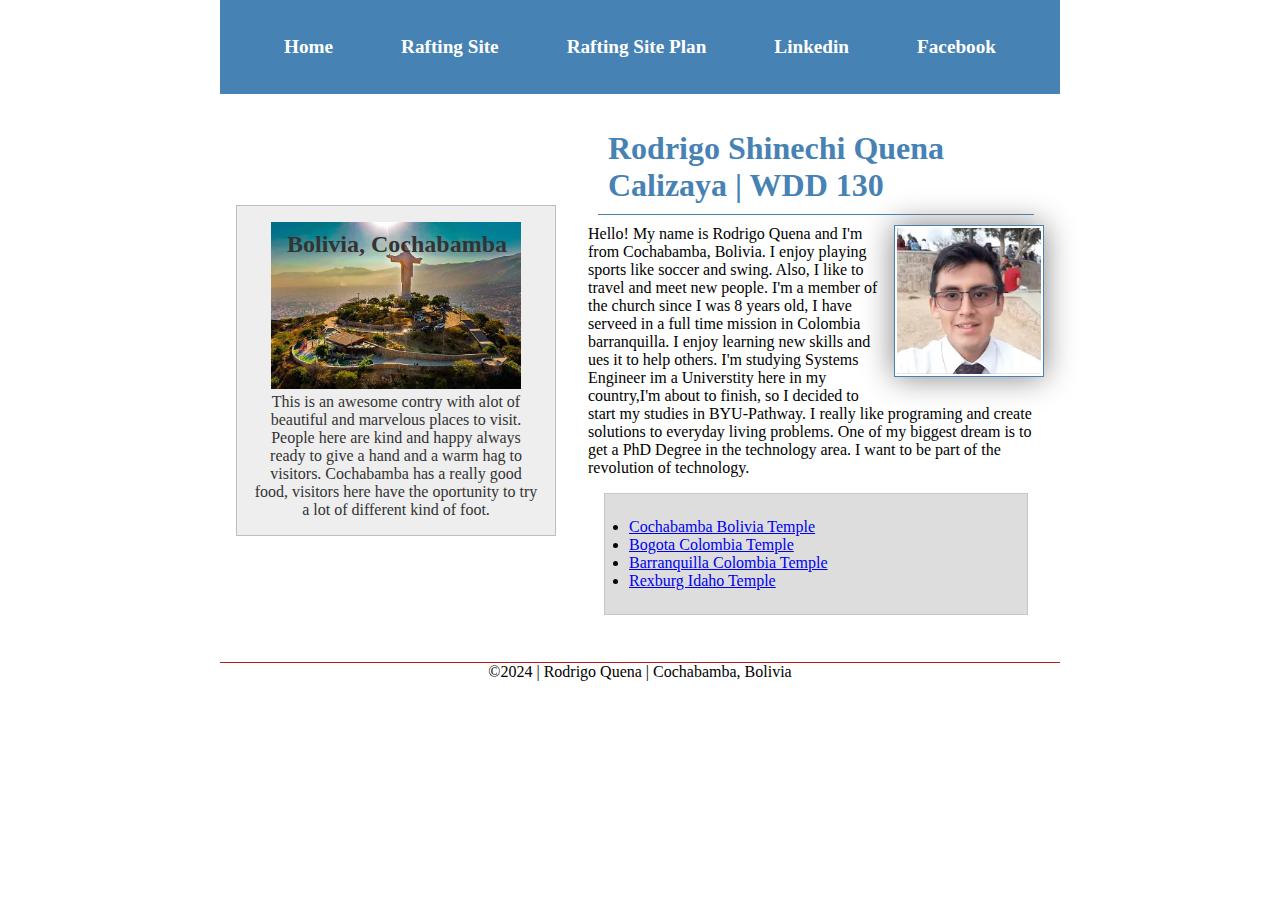
==== index.html @ 5d93a0c2 "Last changes added" ====
<!DOCTYPE html>
<html lang="en-US">

<head>
    <meta charset="UTF-8">
    <meta name="viewport" content="width=device-width, initial-scale=1.0">
    <title>Rodrigo Shinechi Quena Calizaya | WDD 130</title>

    <meta name="description"
        content="This is my own page, my name Rodrigo Quena. I'm in the web fundamentals course. This page it's abaut myself">
    <meta name="author" content="Rodrigo Quena">
    <link rel="stylesheet" href="/week02/styles/styles.css">
</head>

<body>
    <header>
        <nav>
            <a href="#">Home</a>
            <a href="wwr">Rafting Site</a>
            <a href="wwr/site-plan-rafting.html">Rafting Site Plan</a>
            <a href=" https://linkedin.com ">Linkedin</a>
            <a href="https://facebook.com">Facebook</a>
        </nav>
    </header>
    <div class="grid">
        <main>
            <h1>Rodrigo Shinechi Quena Calizaya | WDD 130</h1>
            <img src="/images/profile.webp" alt="Hello, my name is Rodrigo Quena" width="200">
            <p>Hello! My name is Rodrigo Quena and I'm from Cochabamba, Bolivia. I enjoy playing sports like soccer and
                swing. Also, I like to travel and meet new people. I'm a member of the church since I was 8 years old, I
                have serveed in a full time mission in Colombia barranquilla.
                I enjoy learning new skills and ues it to help others. I'm studying Systems Engineer im a Universtity
                here in my country,I'm about to finish, so I decided to
                start my studies in BYU-Pathway. I really like programing and create solutions to everyday living
                problems. One of my biggest dream is to get a PhD Degree in the technology area.
                I want to be part of the revolution of technology. </p>
            <ul class="box">
                <li><a href="https://www.churchofjesuschrist.org/temples/details/cochabamba-bolivia-temple?lang=eng"
                        target="_blank">Cochabamba Bolivia Temple</a>
                </li>
                <li><a href="https://www.churchofjesuschrist.org/temples/details/bogota-colombia-temple?lang=eng"
                        target="_blank">Bogota Colombia Temple</a>
                </li>
                <li><a href="https://www.churchofjesuschrist.org/temples/details/barranquilla-colombia-temple?lang=eng"
                        target="_blank">Barranquilla Colombia Temple</a>
                </li>
                <li><a href="https://www.churchofjesuschrist.org/temples/details/rexburg-idaho-temple?lang=eng"
                        target="_blank">Rexburg Idaho Temple</a>
                </li>

            </ul>
        </main>
        <aside>
            <h2>Bolivia, Cochabamba</h2>
            <img src="./images/cristo-de-la-concordia-1.jpg" alt="Bolivia landscape">
            <p>This is an awesome contry with alot of beautiful and marvelous places to visit. People here are kind and
                happy always ready to give a hand and a warm hag to visitors. Cochabamba has a really good food,
                visitors here have the oportunity to try a lot of different kind of foot.</p>
        </aside>

    </div>
    <footer>
        <p>©2024 | Rodrigo Quena | Cochabamba, Bolivia</p>
    </footer>
</body>

</html>
---- week02/styles/styles.css ----
*{
  margin: 0;
  padding: 0;
  box-sizing: border-box;
}

header, .grid, footer{
  max-width: 840px;
  margin: 0 auto;
}

.grid{
  display: grid;
  align-items: center;
}
nav {
  background-color: steelblue;
  padding: 10px;
}

main{
  grid-column: 2/3;
  margin: 1rem;
}
aside{
  width: 20rem;
  position: relative;
  grid-column: 1/2;
  grid-row: 1/2;
}
nav{
  background-color: steelblue;
  padding: 1rem;
  display: flex;
  justify-content: space-evenly;
  align-items: center;
}

nav a {
  color: white;
  display: block;
  padding: 20px;
  text-decoration: none;
  font-size: 1.2rem;
  font-weight: 700;
}

h1 {
  color: steelblue;
  padding: 10px;
  border-bottom: 1px solid steelblue;
  margin: 10px;
}

main img {
  width: 150px;
  height: auto;
  border: 1px solid steelblue;
  padding: 2px;
  box-shadow: 0 0 30px gray;
  float: right;
  margin: 0 0 1rem 1rem;
}

p {
  padding: 10;
}

aside {
  width: 20rem;
  margin: 1rem;
  border: 1px solid rgba(0, 0, 0, 0.2); /* 1️⃣ */
  padding: 1rem;
  background-color: #eee;
  color: #333;
  text-align: center;
}
.box{
    margin: 1rem;
    border: 1px solid rgba(0, 0, 0, .1);
    padding: 1.5rem;
    background-color: #ddd;
    color: rgb(10, 4, 1);
}

aside img {
  width: 250px;
  height: auto;
}

aside h2{
  position: absolute;
  top: 25px;
  left: 50px;
}

footer {
  margin-top: 15px;
  border-top: 1px solid #bd1515;
  text-align: center;
}
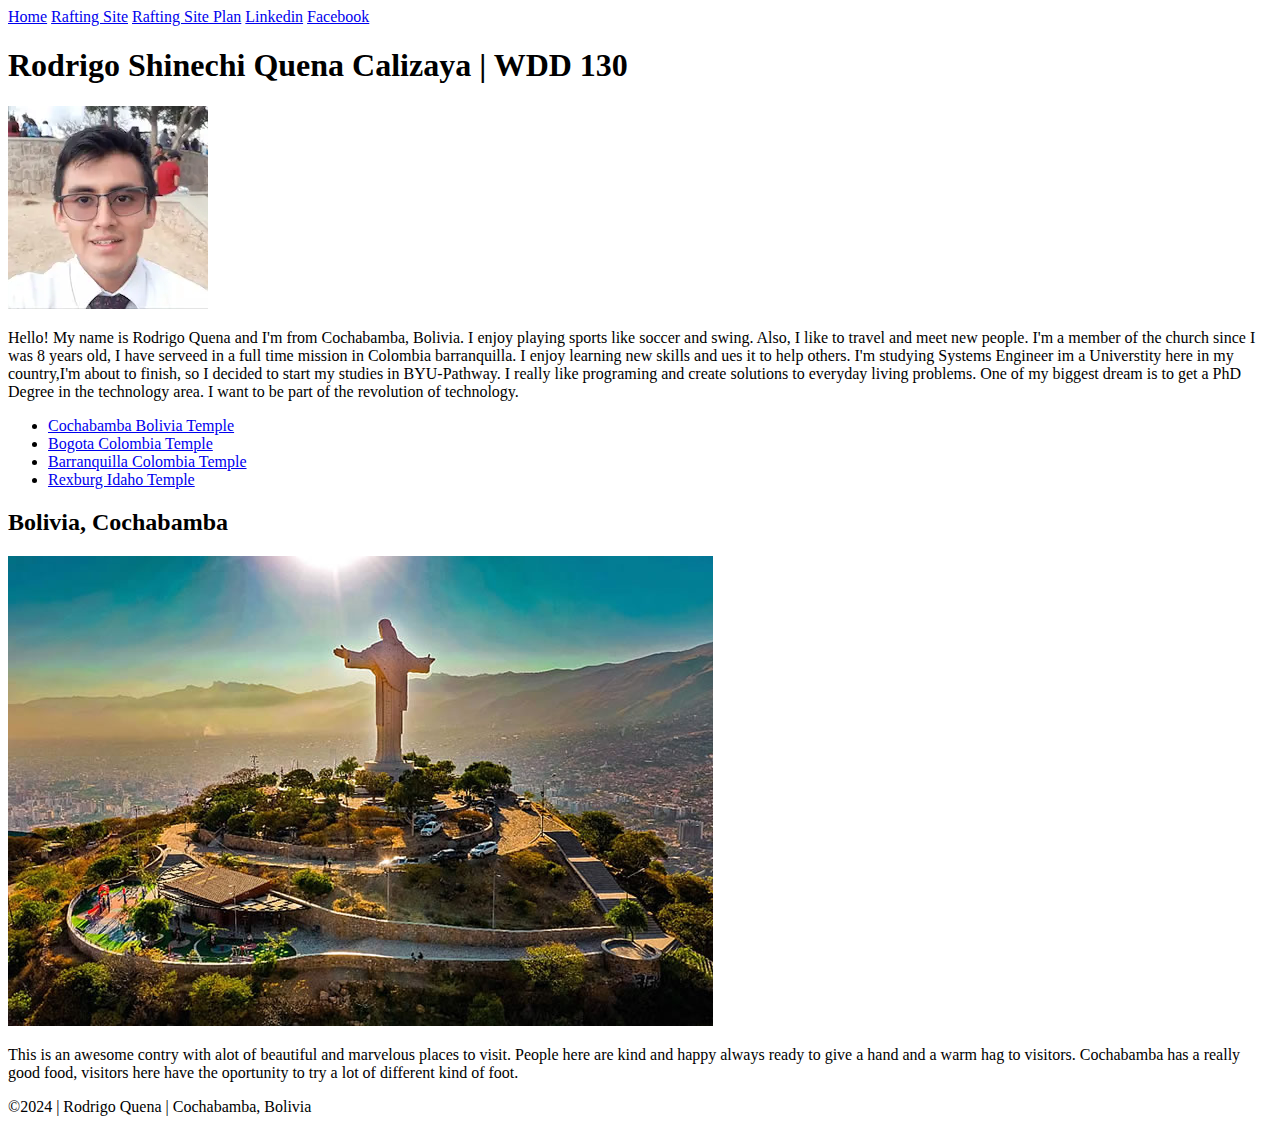
==== commit cfcbae88: "finished all changes" ====
--- a/index.html
+++ b/index.html
@@ -9,7 +9,8 @@
     <meta name="description"
         content="This is my own page, my name Rodrigo Quena. I'm in the web fundamentals course. This page it's abaut myself">
     <meta name="author" content="Rodrigo Quena">
-    <link rel="stylesheet" href="/week02/styles/styles.css">
+
+    <link rel="stylesheet" href="styles/styles.css">
 </head>
 
 <body>
@@ -64,4 +65,4 @@
     </footer>
 </body>
 
-</html>+</html>
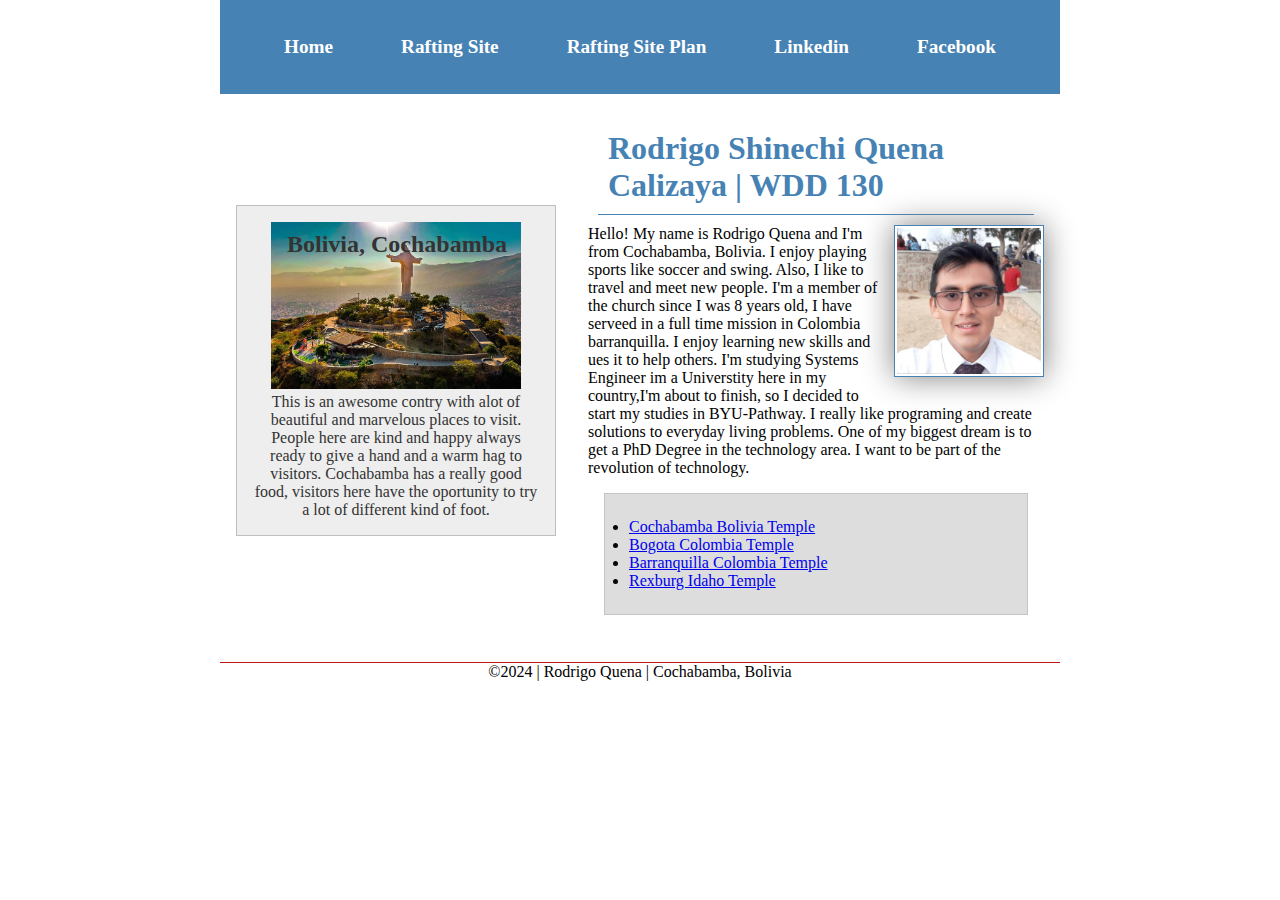
==== commit d6758ceb: "Image added" ====
--- a/index.html
+++ b/index.html
@@ -26,7 +26,7 @@
     <div class="grid">
         <main>
             <h1>Rodrigo Shinechi Quena Calizaya | WDD 130</h1>
-            <img src="/images/profile.webp" alt="Hello, my name is Rodrigo Quena" width="200">
+            <img src="/images/profile.jpg" alt="Hello, my name is Rodrigo Quena" width="200">
             <p>Hello! My name is Rodrigo Quena and I'm from Cochabamba, Bolivia. I enjoy playing sports like soccer and
                 swing. Also, I like to travel and meet new people. I'm a member of the church since I was 8 years old, I
                 have serveed in a full time mission in Colombia barranquilla.
--- a/styles/styles.css
+++ b/styles/styles.css
@@ -0,0 +1,101 @@
+*{
+  margin: 0;
+  padding: 0;
+  box-sizing: border-box;
+}
+
+header, .grid, footer{
+  max-width: 840px;
+  margin: 0 auto;
+}
+
+.grid{
+  display: grid;
+  align-items: center;
+}
+nav {
+  background-color: steelblue;
+  padding: 10px;
+}
+
+main{
+  grid-column: 2/3;
+  margin: 1rem;
+}
+aside{
+  width: 20rem;
+  position: relative;
+  grid-column: 1/2;
+  grid-row: 1/2;
+}
+nav{
+  background-color: steelblue;
+  padding: 1rem;
+  display: flex;
+  justify-content: space-evenly;
+  align-items: center;
+}
+
+nav a {
+  color: white;
+  display: block;
+  padding: 20px;
+  text-decoration: none;
+  font-size: 1.2rem;
+  font-weight: 700;
+}
+
+h1 {
+  color: steelblue;
+  padding: 10px;
+  border-bottom: 1px solid steelblue;
+  margin: 10px;
+}
+
+main img {
+  width: 150px;
+  height: auto;
+  border: 1px solid steelblue;
+  padding: 2px;
+  box-shadow: 0 0 30px gray;
+  float: right;
+  margin: 0 0 1rem 1rem;
+}
+
+p {
+  padding: 10;
+}
+
+aside {
+  width: 20rem;
+  margin: 1rem;
+  border: 1px solid rgba(0, 0, 0, 0.2); /* 1️⃣ */
+  padding: 1rem;
+  background-color: #eee;
+  color: #333;
+  text-align: center;
+}
+.box{
+    margin: 1rem;
+    border: 1px solid rgba(0, 0, 0, .1);
+    padding: 1.5rem;
+    background-color: #ddd;
+    color: rgb(10, 4, 1);
+}
+
+aside img {
+  width: 250px;
+  height: auto;
+}
+
+aside h2{
+  position: absolute;
+  top: 25px;
+  left: 50px;
+}
+
+footer {
+  margin-top: 15px;
+  border-top: 1px solid #bd1515;
+  text-align: center;
+}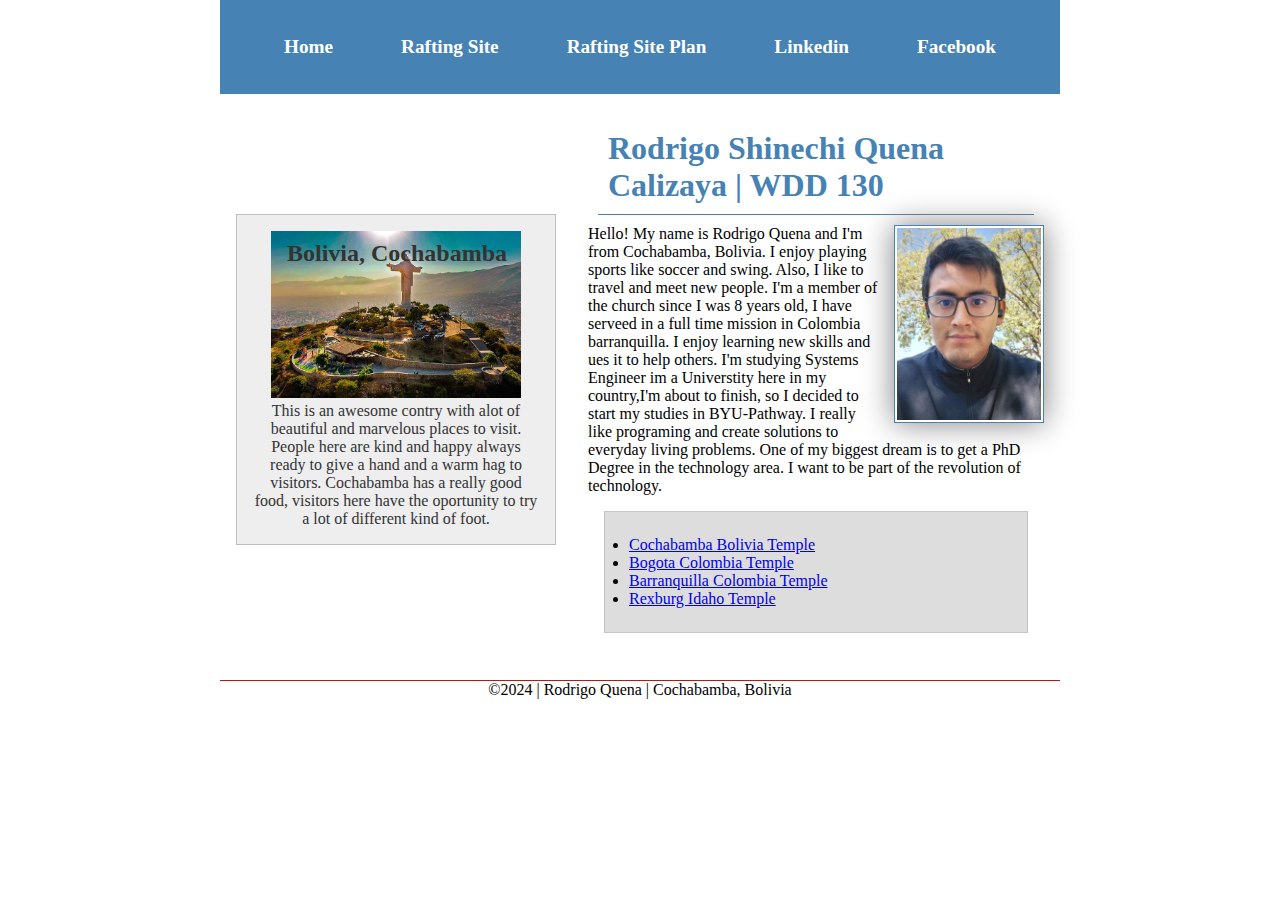
==== commit 659e8c5d: "image changed" ====
--- a/index.html
+++ b/index.html
@@ -26,7 +26,7 @@
     <div class="grid">
         <main>
             <h1>Rodrigo Shinechi Quena Calizaya | WDD 130</h1>
-            <img src="/images/profile.jpg" alt="Hello, my name is Rodrigo Quena" width="200">
+            <img src="/images/rodrigo.jpg" alt="Hello, my name is Rodrigo Quena" width="300">
             <p>Hello! My name is Rodrigo Quena and I'm from Cochabamba, Bolivia. I enjoy playing sports like soccer and
                 swing. Also, I like to travel and meet new people. I'm a member of the church since I was 8 years old, I
                 have serveed in a full time mission in Colombia barranquilla.
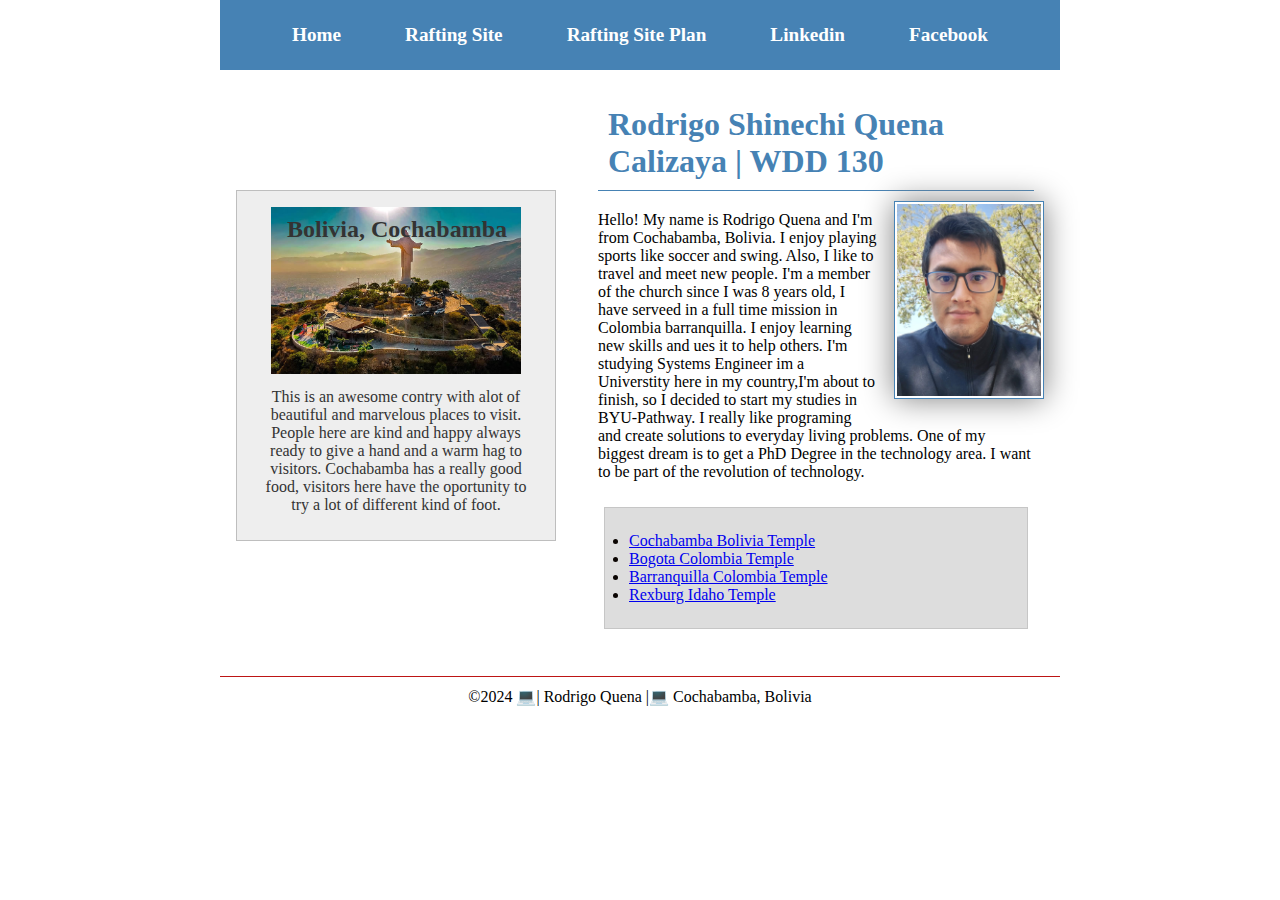
==== commit b57bf60c: "some changes  made" ====
--- a/index.html
+++ b/index.html
@@ -17,7 +17,7 @@
     <header>
         <nav>
             <a href="#">Home</a>
-            <a href="wwr">Rafting Site</a>
+            <a href="wwr/about.html">Rafting Site</a>
             <a href="wwr/site-plan-rafting.html">Rafting Site Plan</a>
             <a href=" https://linkedin.com ">Linkedin</a>
             <a href="https://facebook.com">Facebook</a>
@@ -26,7 +26,7 @@
     <div class="grid">
         <main>
             <h1>Rodrigo Shinechi Quena Calizaya | WDD 130</h1>
-            <img src="/images/rodrigo.jpg" alt="Hello, my name is Rodrigo Quena" width="300">
+            <img src="images/rodrigo.jpg" alt="Hello, my name is Rodrigo Quena">
             <p>Hello! My name is Rodrigo Quena and I'm from Cochabamba, Bolivia. I enjoy playing sports like soccer and
                 swing. Also, I like to travel and meet new people. I'm a member of the church since I was 8 years old, I
                 have serveed in a full time mission in Colombia barranquilla.
@@ -61,7 +61,7 @@
 
     </div>
     <footer>
-        <p>©2024 | Rodrigo Quena | Cochabamba, Bolivia</p>
+        <p>©2024 💻| Rodrigo Quena |💻 Cochabamba, Bolivia</p>
     </footer>
 </body>
 
--- a/styles/styles.css
+++ b/styles/styles.css
@@ -37,12 +37,12 @@
 }
 
 nav a {
-  color: white;
   display: block;
-  padding: 20px;
+  padding: 0.5rem;
   text-decoration: none;
   font-size: 1.2rem;
   font-weight: 700;
+  color: #fff;
 }
 
 h1 {
@@ -63,7 +63,7 @@
 }
 
 p {
-  padding: 10;
+  padding: 10px;
 }
 
 aside {
